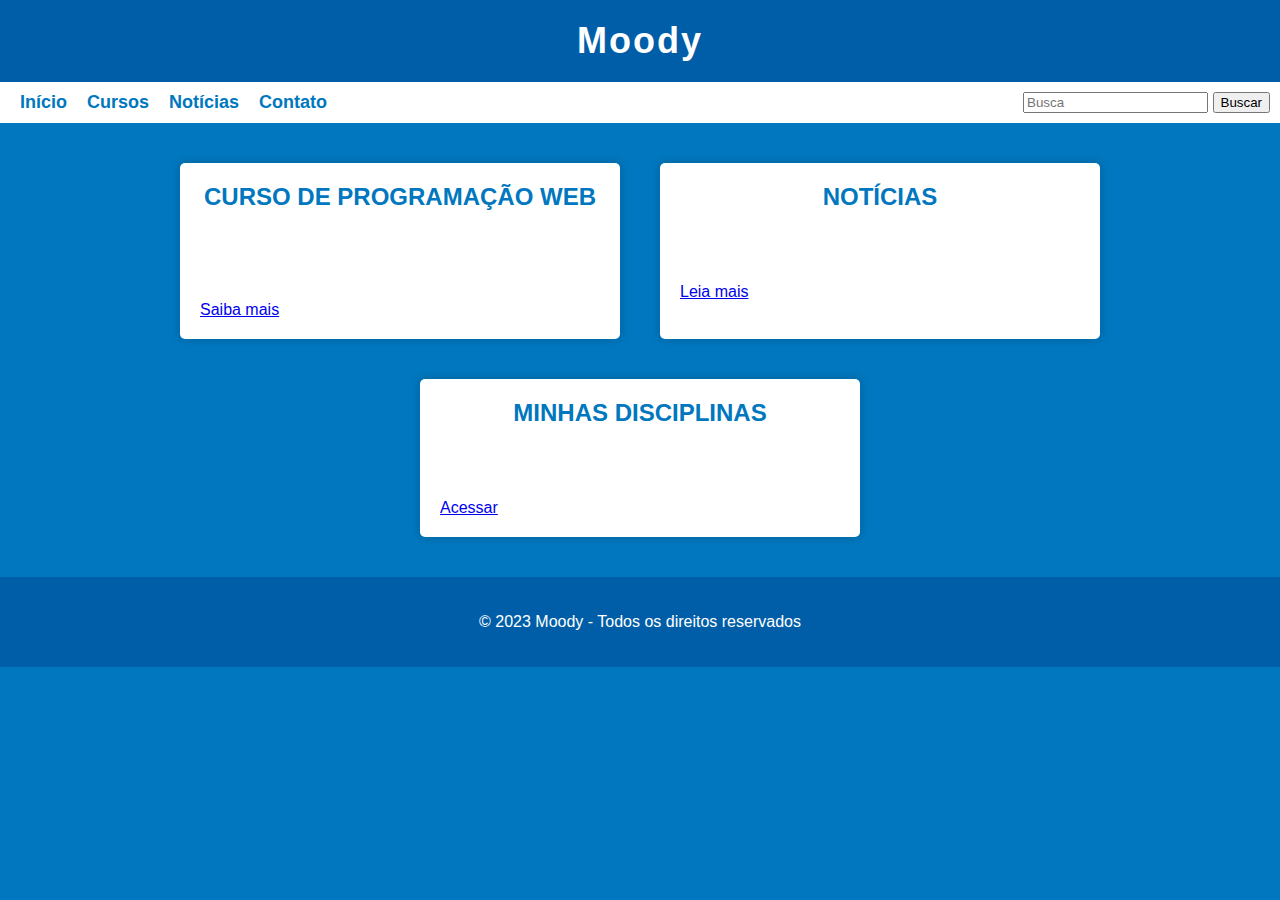
==== pagina sobre/index.html @ c8b64e5a "Update index.html" ====
<!DOCTYPE html>
<html lang="pt-BR">
  <head>
    <meta charset="UTF-8">
    <title>Moody - Seu portal do Moodle</title>
    <style>
      /* Estilos CSS para a página */
      body {
        background-color: #0077be;
        color: #fff;
        font-family: Arial, sans-serif;
        margin: 0;
        padding: 0;
      }
      
      header {
        background-color: #005ea8;
        padding: 20px;
        text-align: center;
      }
      
      h1 {
        margin: 0;
        font-size: 36px;
        font-weight: bold;
        letter-spacing: 2px;
      }
      
      nav {
        background-color: #fff;
        display: flex;
        justify-content: space-between;
        padding: 10px;
      }
      
      nav ul {
        list-style: none;
        margin: 0;
        padding: 0;
        display: flex;
      }
      
      nav ul li {
        margin: 0 10px;
      }
      
      nav ul li a {
        color: #0077be;
        text-decoration: none;
        font-weight: bold;
        font-size: 18px;
        transition: all 0.2s ease;
      }
      
      nav ul li a:hover {
        color: #fff;
        background-color: #0077be;
        border-radius: 5px;
        padding: 5px;
      }
      
      main {
        display: flex;
        flex-wrap: wrap;
        justify-content: center;
        padding: 20px;
      }
      
      section {
        background-color: #fff;
        border-radius: 5px;
        box-shadow: 0 0 10px rgba(0, 0, 0, 0.2);
        margin: 20px;
        padding: 20px;
        width: 400px;
      }
      
      section h2 {
        color: #0077be;
        font-size: 24px;
        font-weight: bold;
        margin-top: 0;
        text-align: center;
        text-transform: uppercase;
      }
      
      section p {
        margin-top: 0;
      }
      
      footer {
        background-color: #005ea8;
        color: #fff;
        padding: 20px;
        text-align: center;
      }
    </style>
  </head>
  <body>
    <header>
      <h1>Moody</h1>
    </header>
    <nav>
      <ul>
        <li><a href="#">Início</a></li>
        <li><a href="#">Cursos</a></li>
        <li><a href="#">Notícias</a></li>
        <li><a href="#">Contato</a></li>
      </ul>
      <form action="#" method="get">
        <input type="text" name="busca" placeholder="Busca">
        <button type="submit">Buscar</button>
      </form>
    </nav>
    <main>
      <section>
        <h2>Curso de Programação Web</h2>
        <p>Aprenda a desenvolver sites usando HTML, CSS e JavaScript. Este curso é ideal para quem quer iniciar na área de desenvolvimento web.</p>
        <a href="#">Saiba mais</a>
      </section>
      <section>
        <h2>Notícias</h2>
        <p>Fique por dentro das novidades do Moodle e do mundo da educação.</p>
        <a href="#">Leia mais</a>
      </section>
      <section>
        <h2>Minhas Disciplinas</h2>
        <p>Veja suas disciplinas, tarefas e notas do Moodle em um só lugar.</p>
        <a href="#">Acessar</a>
      </section>
    </main>
    <footer>
      <p>&copy; 2023 Moody - Todos os direitos reservados</p>
    </footer>
  </body>
</html>
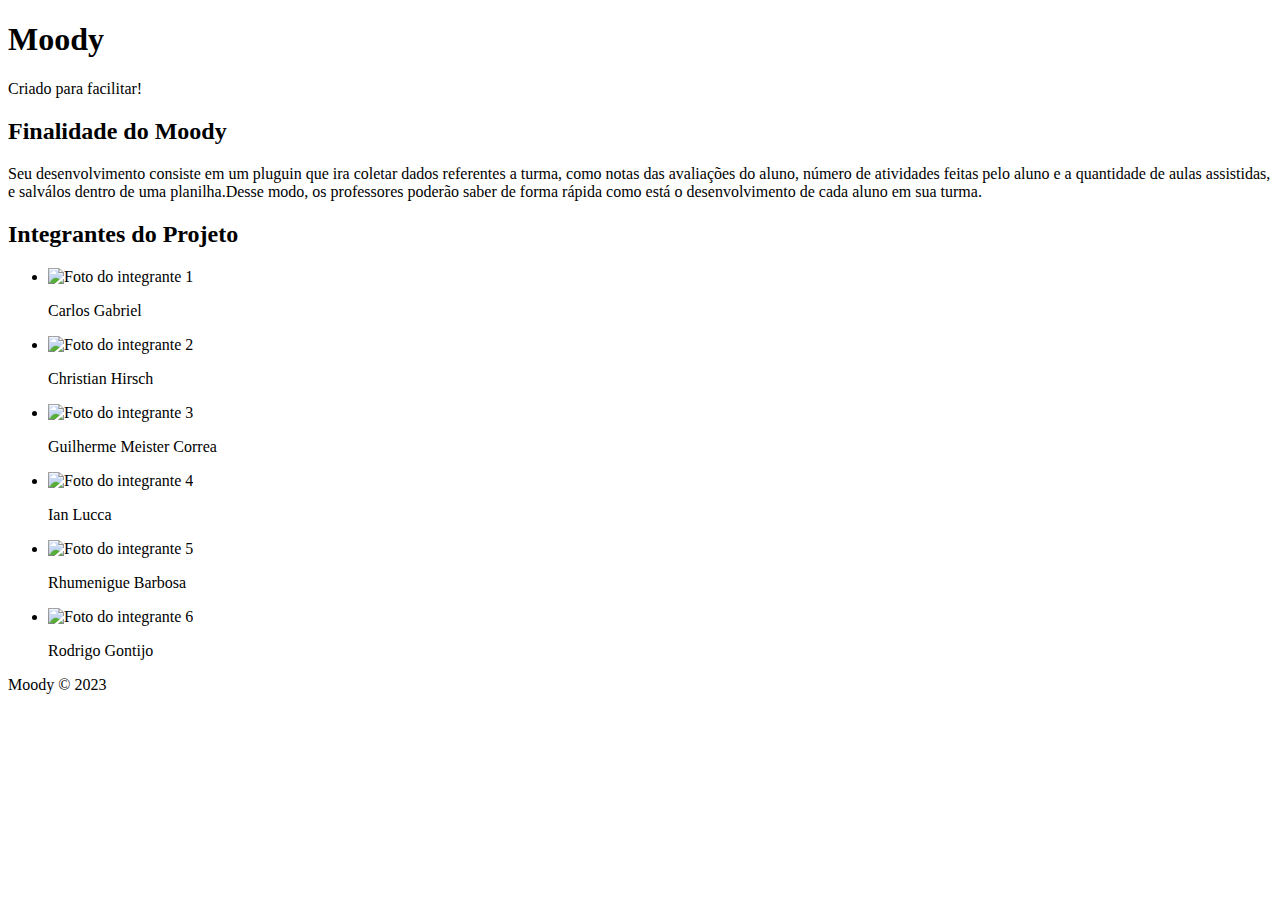
==== commit 0d87686e: "Rename moody.html to index.html" ====
--- a/pagina sobre/index.html
+++ b/pagina sobre/index.html
@@ -1,136 +1,56 @@
 <!DOCTYPE html>
-<html lang="pt-BR">
-  <head>
-    <meta charset="UTF-8">
-    <title>Moody - Seu portal do Moodle</title>
-    <style>
-      /* Estilos CSS para a página */
-      body {
-        background-color: #0077be;
-        color: #fff;
-        font-family: Arial, sans-serif;
-        margin: 0;
-        padding: 0;
-      }
-      
-      header {
-        background-color: #005ea8;
-        padding: 20px;
-        text-align: center;
-      }
-      
-      h1 {
-        margin: 0;
-        font-size: 36px;
-        font-weight: bold;
-        letter-spacing: 2px;
-      }
-      
-      nav {
-        background-color: #fff;
-        display: flex;
-        justify-content: space-between;
-        padding: 10px;
-      }
-      
-      nav ul {
-        list-style: none;
-        margin: 0;
-        padding: 0;
-        display: flex;
-      }
-      
-      nav ul li {
-        margin: 0 10px;
-      }
-      
-      nav ul li a {
-        color: #0077be;
-        text-decoration: none;
-        font-weight: bold;
-        font-size: 18px;
-        transition: all 0.2s ease;
-      }
-      
-      nav ul li a:hover {
-        color: #fff;
-        background-color: #0077be;
-        border-radius: 5px;
-        padding: 5px;
-      }
-      
-      main {
-        display: flex;
-        flex-wrap: wrap;
-        justify-content: center;
-        padding: 20px;
-      }
-      
-      section {
-        background-color: #fff;
-        border-radius: 5px;
-        box-shadow: 0 0 10px rgba(0, 0, 0, 0.2);
-        margin: 20px;
-        padding: 20px;
-        width: 400px;
-      }
-      
-      section h2 {
-        color: #0077be;
-        font-size: 24px;
-        font-weight: bold;
-        margin-top: 0;
-        text-align: center;
-        text-transform: uppercase;
-      }
-      
-      section p {
-        margin-top: 0;
-      }
-      
-      footer {
-        background-color: #005ea8;
-        color: #fff;
-        padding: 20px;
-        text-align: center;
-      }
-    </style>
-  </head>
-  <body>
-    <header>
-      <h1>Moody</h1>
-    </header>
-    <nav>
-      <ul>
-        <li><a href="#">Início</a></li>
-        <li><a href="#">Cursos</a></li>
-        <li><a href="#">Notícias</a></li>
-        <li><a href="#">Contato</a></li>
-      </ul>
-      <form action="#" method="get">
-        <input type="text" name="busca" placeholder="Busca">
-        <button type="submit">Buscar</button>
-      </form>
-    </nav>
-    <main>
-      <section>
-        <h2>Curso de Programação Web</h2>
-        <p>Aprenda a desenvolver sites usando HTML, CSS e JavaScript. Este curso é ideal para quem quer iniciar na área de desenvolvimento web.</p>
-        <a href="#">Saiba mais</a>
-      </section>
-      <section>
-        <h2>Notícias</h2>
-        <p>Fique por dentro das novidades do Moodle e do mundo da educação.</p>
-        <a href="#">Leia mais</a>
-      </section>
-      <section>
-        <h2>Minhas Disciplinas</h2>
-        <p>Veja suas disciplinas, tarefas e notas do Moodle em um só lugar.</p>
-        <a href="#">Acessar</a>
-      </section>
-    </main>
-    <footer>
-      <p>&copy; 2023 Moody - Todos os direitos reservados</p>
-    </footer>
-  </body>
+<html>
+<head>
+	<title>Moody</title>
+	<meta charset="UTF-8">
+	<meta name="viewport" content="width=device-width, initial-scale=1.0">
+	<link rel="stylesheet" type="text/css" href="style.css">
+</head>
+<body>
+	<header>
+		<h1>Moody</h1>
+		<p>Criado para facilitar!</p>
+	</header>
+
+	<main>
+		<section>
+			<h2>Finalidade do Moody</h2>
+			<p>Seu desenvolvimento consiste em um pluguin que ira coletar dados referentes a turma, como notas das avaliações do aluno, número de atividades feitas pelo aluno e a quantidade de aulas assistidas, e salválos dentro de uma planilha.Desse modo, os professores poderão saber de forma rápida como está o desenvolvimento de cada aluno em sua turma.</p>
+		</section>
+
+		<section>
+			<h2>Integrantes do Projeto</h2>
+			<ul class="integrantes">
+				<li>
+					<img src="https://pps.whatsapp.net/v/t61.24694-24/342970167_281994997587542_6856038002002432639_n.jpg?stp=dst-jpg_s96x96&ccb=11-4&oh=01_AdSJAXo5htjQrb2PzteLr8BTYqRhgAmjMX-LZZ2P7yVH4g&oe=64628C1A" alt="Foto do integrante 1">
+					<p>Carlos Gabriel</p>
+				</li>
+				<li>
+					<img src="https://avatars.githubusercontent.com/u/80042310?v=4" alt="Foto do integrante 2">
+					<p>Christian Hirsch</p>
+				</li>
+				<li>
+					<img src="https://avatars.githubusercontent.com/u/88345985?v=4" alt="Foto do integrante 3">
+					<p>Guilherme Meister Correa</p>
+				</li>
+				<li>
+					<img src="https://pps.whatsapp.net/v/t61.24694-24/70423690_777020989396613_365543326532763648_n.jpg?ccb=11-4&oh=01_AdSWiWkTIAF5Dk0dlFu4iN7FOrkg6llkRVxaWeMyG99Wug&oe=6462714D" alt="Foto do integrante 4">
+					<p>Ian Lucca</p>
+				</li>
+				<li>
+					<img src="https://pps.whatsapp.net/v/t61.24694-24/55995621_382463789016961_5040225893738348544_n.jpg?ccb=11-4&oh=01_AdQknNZbDQXexuvlBgpUocaj2BmYZUJfm2vHEP_-9qXygg&oe=64626ABA" alt="Foto do integrante 5">
+					<p>Rhumenigue Barbosa</p>
+				</li>
+				<li>
+					<img src="https://img.freepik.com/fotos-gratis/tela-vazia-branca_1194-7555.jpg?w=2000" alt="Foto do integrante 6">
+					<p>Rodrigo Gontijo</p>
+				</li>
+			</ul>
+		</section>
+	</main>
+
+	<footer>
+		<p>Moody &copy; 2023</p>
+	</footer>
+</body>
 </html>
